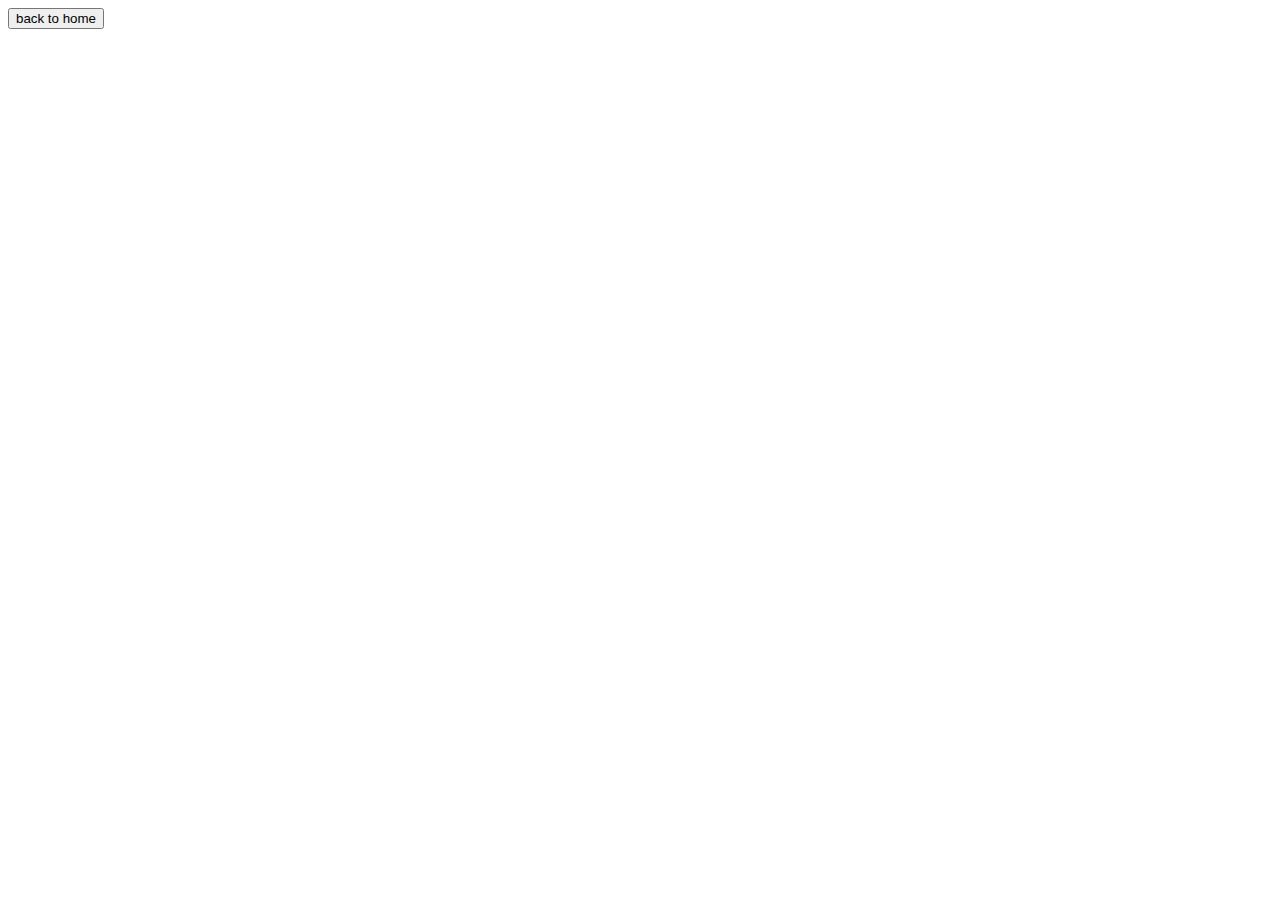
==== cart.html @ e3d93f17 "first commit" ====
<!doctype html>
<html lang="en">

<head>
    <meta charset="utf-8">
    <meta name="viewport" content="width=device-width, initial-scale=1">
    <title> | Cart</title>
    <link href="https://cdn.jsdelivr.net/npm/bootstrap@5.2.3/dist/css/bootstrap.min.css" rel="stylesheet"
        integrity="sha384-rbsA2VBKQhggwzxH7pPCaAqO46MgnOM80zW1RWuH61DGLwZJEdK2Kadq2F9CUG65" crossorigin="anonymous">
    <link rel="icon" href="img/titlog.png" type="image/icon type" />

</head>

<body>




    <button class="btn btn-out-line-black"><a href="./keybored.html"></a>back to home</button>







    <script src="https://cdn.jsdelivr.net/npm/bootstrap@5.2.3/dist/js/bootstrap.bundle.min.js"
        integrity="sha384-kenU1KFdBIe4zVF0s0G1M5b4hcpxyD9F7jL+jjXkk+Q2h455rYXK/7HAuoJl+0I4"
        crossorigin="anonymous"></script>
</body>

</html>
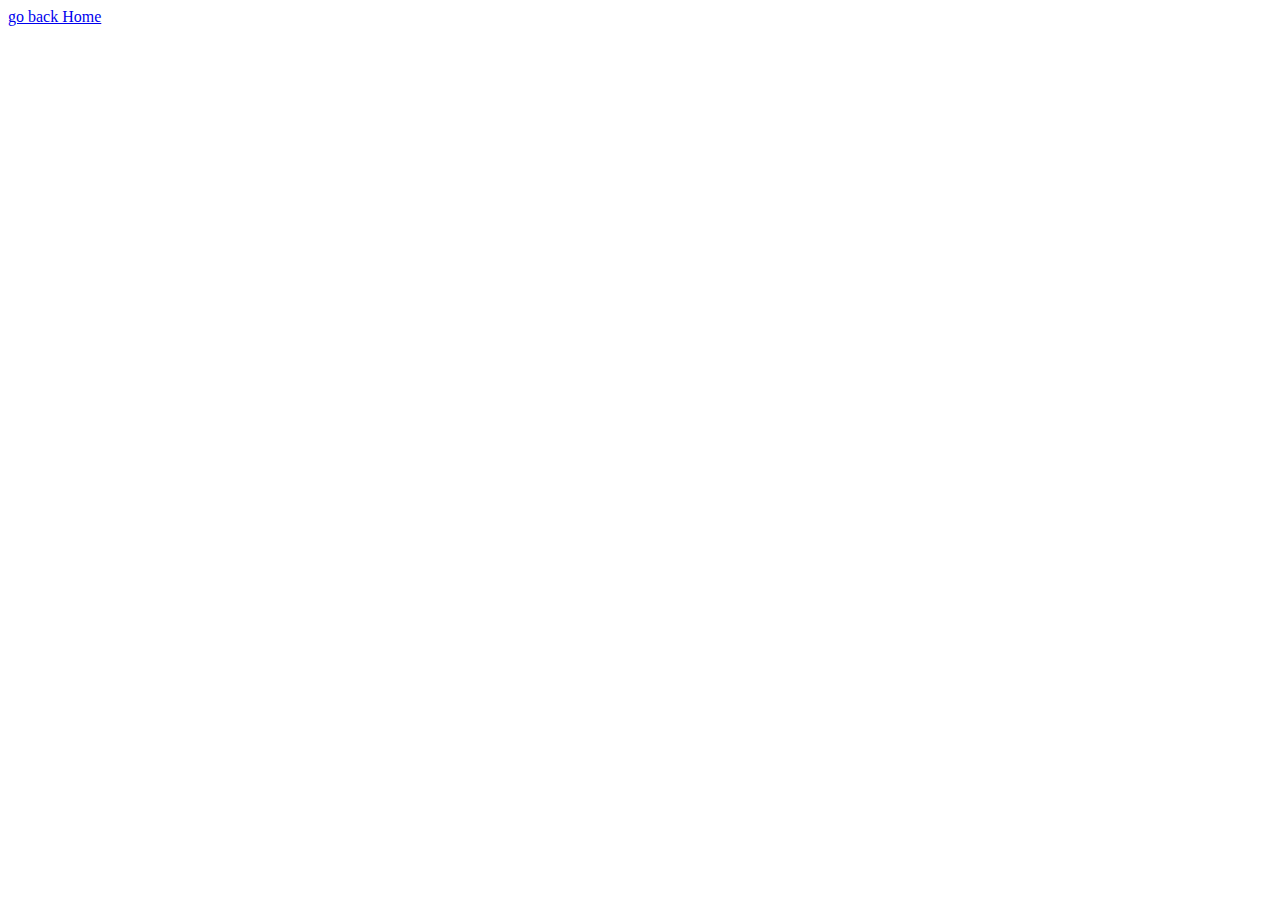
==== commit ecf2a6b4: "update files" ====
--- a/cart.html
+++ b/cart.html
@@ -13,10 +13,7 @@
 
 <body>
 
-
-
-
-    <button class="btn btn-out-line-black"><a href="./keybored.html"></a>back to home</button>
+    <a href="index.html">go back Home</a>
 
 
 
